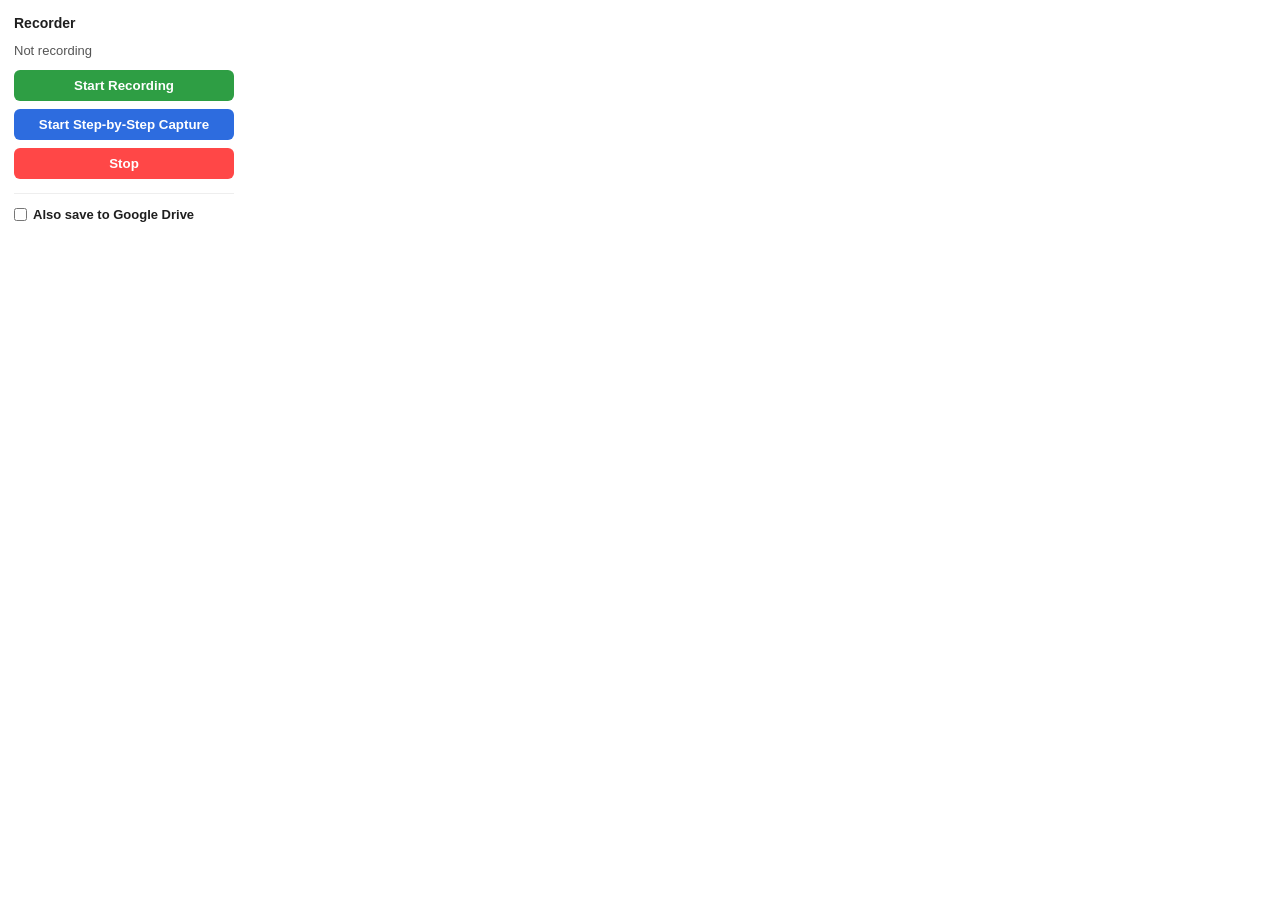
==== popup/popup.html @ 6ea4a8a4 "Initial Commit" ====
<!doctype html>
<html>
  <head>
    <meta charset="utf-8" />
    <link rel="stylesheet" href="popup.css" />
  </head>
  <body>
    <h1>Recorder</h1>
    <p id="status">Not recording</p>
    <button id="startBtn" type="button">Start Recording</button>
    <button id="startStepsBtn" type="button">Start Step-by-Step Capture</button>
    <button id="stopBtn" type="button" hidden>Stop</button>
    <p id="error" class="error" hidden></p>
    <div class="drive-section">
      <label class="drive-toggle">
        <input type="checkbox" id="driveEnabledCheckbox" />
        <span>Also save to Google Drive</span>
      </label>
      <p id="driveStatus" class="drive-status"></p>
    </div>
    <script src="popup.js"></script>
  </body>
</html>
---- popup/popup.css ----
body {
  width: 220px;
  margin: 0;
  padding: 14px;
  font: 13px/1.4 -apple-system, "Segoe UI", Roboto, Arial, sans-serif;
  background: #fff;
  color: #1f1f1f;
}

h1 {
  font-size: 14px;
  margin: 0 0 8px;
}

#status {
  margin: 0 0 10px;
  color: #555;
}

button {
  display: block;
  width: 100%;
  padding: 8px 10px;
  border: none;
  border-radius: 6px;
  font-weight: 600;
  cursor: pointer;
  background: #ff4747;
  color: #fff;
}

button + button {
  margin-top: 8px;
}

#startBtn {
  background: #2e9e44;
}

#startBtn:hover {
  background: #26833a;
}

#startStepsBtn {
  background: #2d6cdf;
}

#startStepsBtn:hover {
  background: #2559ba;
}

button:hover {
  background: #e23c3c;
}

button:disabled {
  opacity: 0.6;
  cursor: default;
}

.error {
  margin-top: 10px;
  color: #c62828;
}

.drive-section {
  margin-top: 14px;
  padding-top: 12px;
  border-top: 1px solid #eee;
}

.drive-toggle {
  display: flex;
  align-items: center;
  gap: 6px;
  cursor: pointer;
  font-weight: 600;
}

.drive-toggle input {
  margin: 0;
}

.drive-status {
  margin: 6px 0 0;
  color: #777;
  font-size: 12px;
  line-height: 1.4;
}
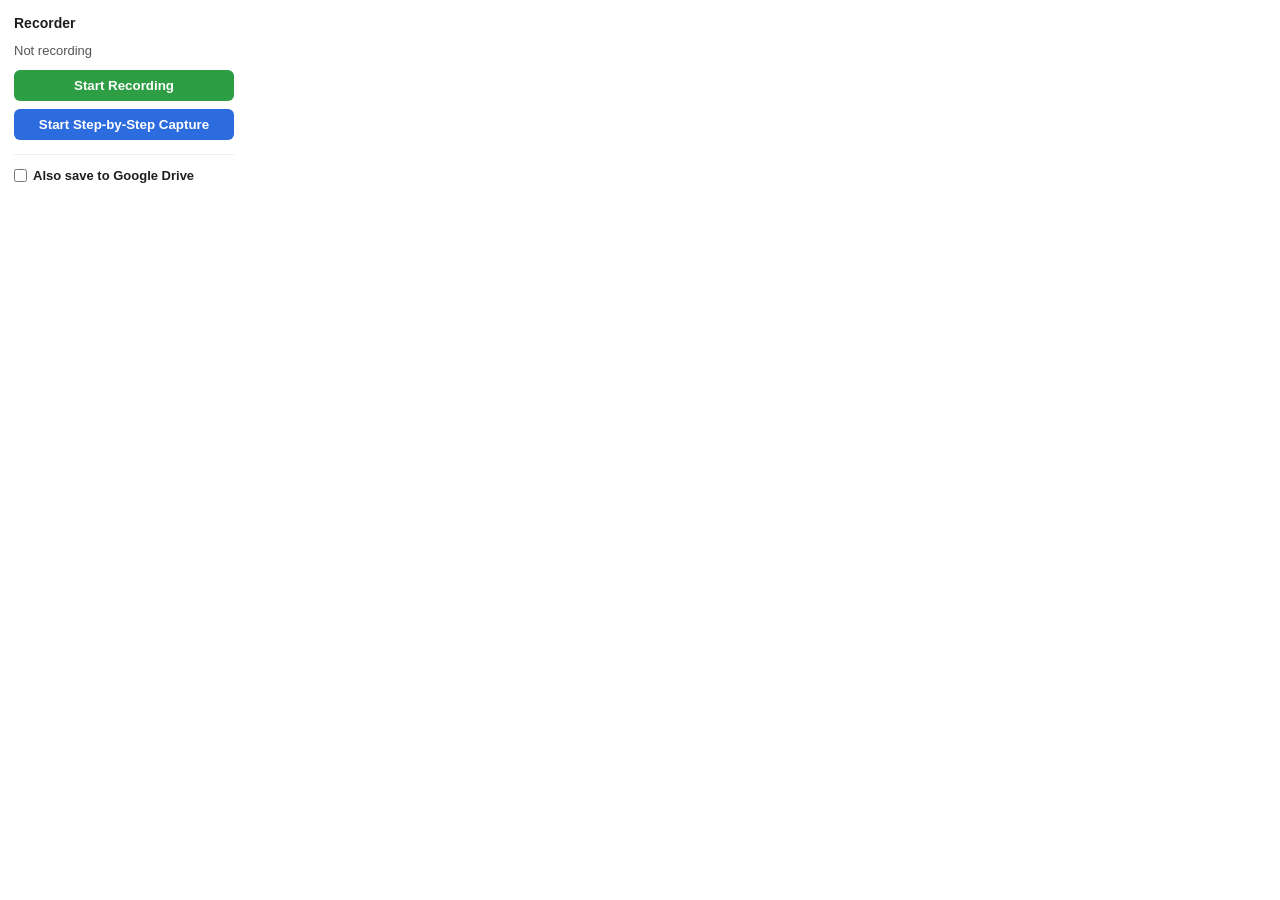
==== commit 69b33b8d: "Initial Commit" ====
--- a/popup/popup.html
+++ b/popup/popup.html
@@ -1,23 +1,24 @@
-<!doctype html>
-<html>
-  <head>
-    <meta charset="utf-8" />
-    <link rel="stylesheet" href="popup.css" />
-  </head>
-  <body>
-    <h1>Recorder</h1>
-    <p id="status">Not recording</p>
-    <button id="startBtn" type="button">Start Recording</button>
-    <button id="startStepsBtn" type="button">Start Step-by-Step Capture</button>
-    <button id="stopBtn" type="button" hidden>Stop</button>
-    <p id="error" class="error" hidden></p>
-    <div class="drive-section">
-      <label class="drive-toggle">
-        <input type="checkbox" id="driveEnabledCheckbox" />
-        <span>Also save to Google Drive</span>
-      </label>
-      <p id="driveStatus" class="drive-status"></p>
-    </div>
-    <script src="popup.js"></script>
-  </body>
-</html>
+<!doctype html>
+<html>
+  <head>
+    <meta charset="utf-8" />
+    <link rel="stylesheet" href="popup.css" />
+  </head>
+  <body>
+    <h1>Recorder</h1>
+    <p id="status">Not recording</p>
+    <button id="startBtn" type="button">Start Recording</button>
+    <button id="startStepsBtn" type="button">Start Step-by-Step Capture</button>
+    <button id="reviewBtn" type="button" hidden>Review captured steps</button>
+    <button id="stopBtn" type="button" hidden>Stop</button>
+    <p id="error" class="error" hidden></p>
+    <div class="drive-section">
+      <label class="drive-toggle">
+        <input type="checkbox" id="driveEnabledCheckbox" />
+        <span>Also save to Google Drive</span>
+      </label>
+      <p id="driveStatus" class="drive-status"></p>
+    </div>
+    <script src="popup.js"></script>
+  </body>
+</html>
--- a/popup/popup.css
+++ b/popup/popup.css
@@ -1,89 +1,104 @@
-body {
-  width: 220px;
-  margin: 0;
-  padding: 14px;
-  font: 13px/1.4 -apple-system, "Segoe UI", Roboto, Arial, sans-serif;
-  background: #fff;
-  color: #1f1f1f;
-}
-
-h1 {
-  font-size: 14px;
-  margin: 0 0 8px;
-}
-
-#status {
-  margin: 0 0 10px;
-  color: #555;
-}
-
-button {
-  display: block;
-  width: 100%;
-  padding: 8px 10px;
-  border: none;
-  border-radius: 6px;
-  font-weight: 600;
-  cursor: pointer;
-  background: #ff4747;
-  color: #fff;
-}
-
-button + button {
-  margin-top: 8px;
-}
-
-#startBtn {
-  background: #2e9e44;
-}
-
-#startBtn:hover {
-  background: #26833a;
-}
-
-#startStepsBtn {
-  background: #2d6cdf;
-}
-
-#startStepsBtn:hover {
-  background: #2559ba;
-}
-
-button:hover {
-  background: #e23c3c;
-}
-
-button:disabled {
-  opacity: 0.6;
-  cursor: default;
-}
-
-.error {
-  margin-top: 10px;
-  color: #c62828;
-}
-
-.drive-section {
-  margin-top: 14px;
-  padding-top: 12px;
-  border-top: 1px solid #eee;
-}
-
-.drive-toggle {
-  display: flex;
-  align-items: center;
-  gap: 6px;
-  cursor: pointer;
-  font-weight: 600;
-}
-
-.drive-toggle input {
-  margin: 0;
-}
-
-.drive-status {
-  margin: 6px 0 0;
-  color: #777;
-  font-size: 12px;
-  line-height: 1.4;
-}
+body {
+  width: 220px;
+  margin: 0;
+  padding: 14px;
+  font: 13px/1.4 -apple-system, "Segoe UI", Roboto, Arial, sans-serif;
+  background: #fff;
+  color: #1f1f1f;
+}
+
+/* Without this, `display: block` on buttons below overrides the hidden attribute
+   and every button (Stop, Review...) shows all the time. */
+[hidden] {
+  display: none !important;
+}
+
+h1 {
+  font-size: 14px;
+  margin: 0 0 8px;
+}
+
+#status {
+  margin: 0 0 10px;
+  color: #555;
+}
+
+button {
+  display: block;
+  width: 100%;
+  padding: 8px 10px;
+  border: none;
+  border-radius: 6px;
+  font-weight: 600;
+  cursor: pointer;
+  background: #ff4747;
+  color: #fff;
+}
+
+button + button {
+  margin-top: 8px;
+}
+
+#startBtn {
+  background: #2e9e44;
+}
+
+#startBtn:hover {
+  background: #26833a;
+}
+
+#reviewBtn {
+  background: #f5a623;
+  color: #1f1f1f;
+}
+
+#reviewBtn:hover {
+  background: #dd931a;
+}
+
+#startStepsBtn {
+  background: #2d6cdf;
+}
+
+#startStepsBtn:hover {
+  background: #2559ba;
+}
+
+button:hover {
+  background: #e23c3c;
+}
+
+button:disabled {
+  opacity: 0.6;
+  cursor: default;
+}
+
+.error {
+  margin-top: 10px;
+  color: #c62828;
+}
+
+.drive-section {
+  margin-top: 14px;
+  padding-top: 12px;
+  border-top: 1px solid #eee;
+}
+
+.drive-toggle {
+  display: flex;
+  align-items: center;
+  gap: 6px;
+  cursor: pointer;
+  font-weight: 600;
+}
+
+.drive-toggle input {
+  margin: 0;
+}
+
+.drive-status {
+  margin: 6px 0 0;
+  color: #777;
+  font-size: 12px;
+  line-height: 1.4;
+}
